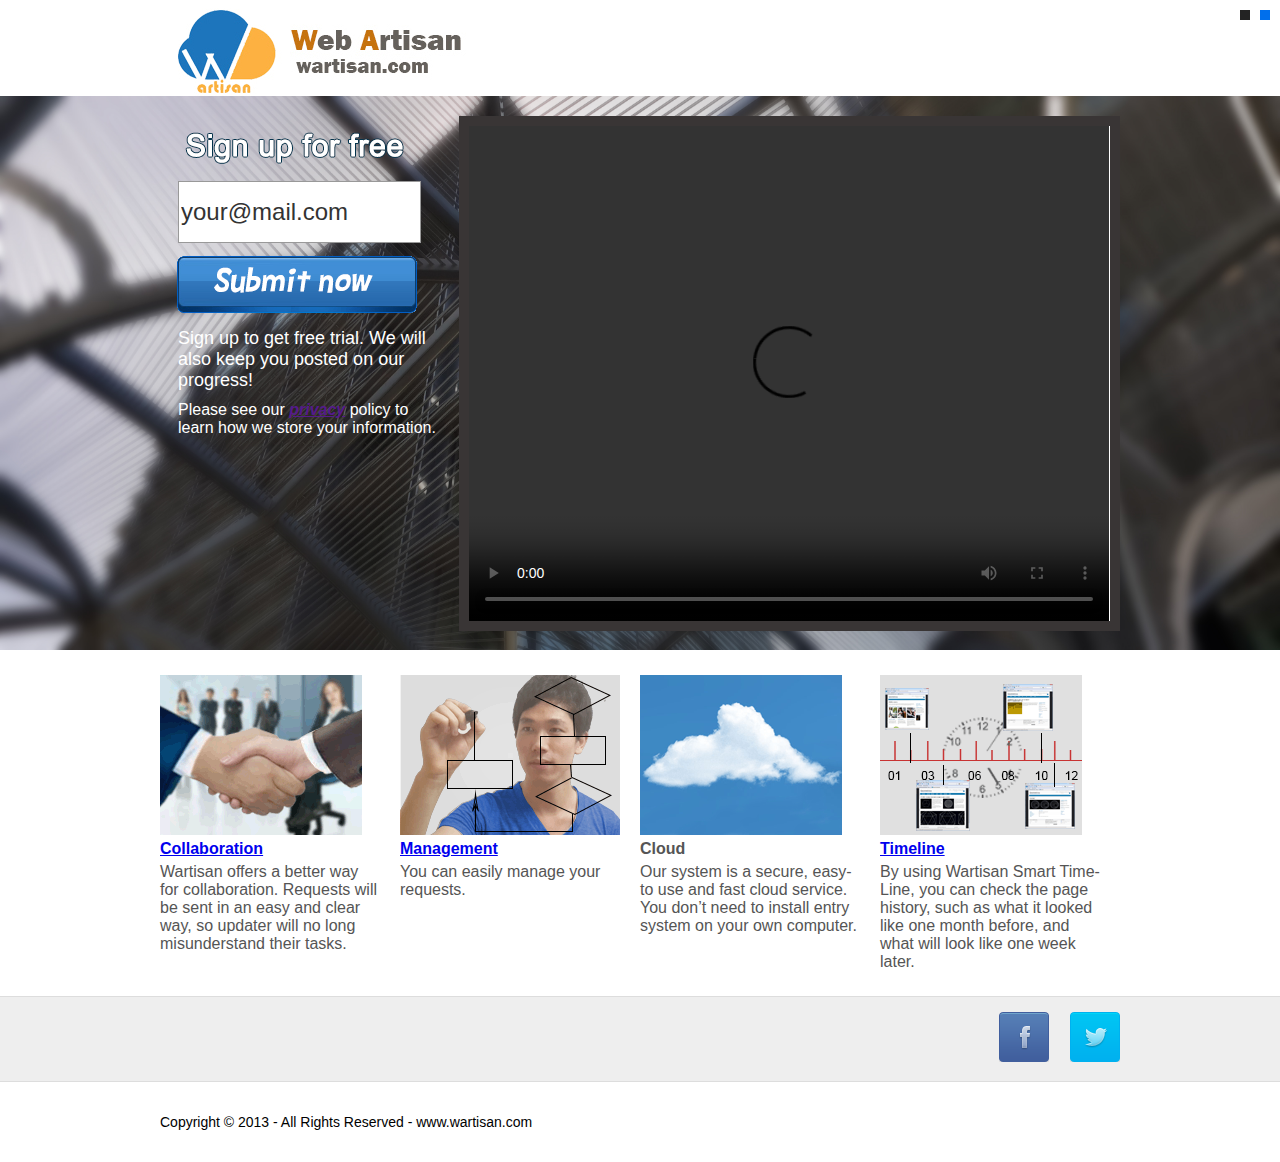
==== wartisan/AA.html @ f2b8f7e0 "change videos link" ====
<!DOCTYPE html PUBLIC "-//W3C//DTD XHTML 1.0 Transitional//EN" "http://www.w3.org/TR/xhtml1/DTD/xhtml1-transitional.dtd">
<html xmlns="http://www.w3.org/1999/xhtml">
<head>
<meta http-equiv="Content-Type" content="text/html; charset=utf-8" />
<title>Web Artisan</title>
<link href="css/style.css" rel="stylesheet" type="text/css" />
<link rel="stylesheet" href="css/jquery-ui-1.10.3.custom.min.css">
<link rel="stylesheet" href="css/colorbox.css" />

<script src="js/jquery-1.9.1.js"></script>
<script src="js/jquery-ui-1.10.3.custom.min.js"></script>
<script src="js/jquery-1.9.1.js"></script>
<script src="js/jquery.colorbox.js"></script>
<script src="js/index.js"></script>


</head>

<body>
<div id="skin"><span style="background:#232323"></span><span style=" background:#006fec;"></span></div>
<div>
	<div class="header"></div>
</div>
<div id="container" class="container skin2bg">
	<div class="maincontent">
    	<div class="cleft">
           <p class="tsignup"></p>
           <div id="signup">
           	<p class="ctext"> <input id="email" type="text" value="your@mail.com" /></p>
           	<p class="cbutton"> <input id="submit" type="submit" value="" name="submit"></p>
           </div>
           <p class="promotext">Sign up to get free trial. We will also keep you posted on our progress!</p>
           <p class="promotext smal">Please see our <a href="" ><i><b>privacy</b></i></a> policy to learn how we store your 
information.</p>
        </div>
        <div class="cright">
        <div style="height:20px;"></div>
            <div id="vconent" class="vconent skin2bo">
       
                <div class="video">   
                  <video width="640" height="495" controls="controls">
  <source src="http://www.youtube.com/embed/vaaP0yfNMqs?rel=0&amp;wmode=transparent" type="video/mp4" />
 
 <!-- <object data="videos/introduction.mp4" width="640" height="495">
    <embed src="" width="640" height="495" />
  </object>-->
</video> </div>
            </div>    
        </div>
  </div>
</div>
<div class="brief">
     <ul>
         <li><a class="collaboration" href="http://www.youtube.com/embed/vaaP0yfNMqs?rel=0&amp;wmode=transparent"><img src="images/008.gif"></a>
            <div class="info">
                <h4><a class="collaboration" href="http://www.youtube.com/embed/vaaP0yfNMqs?rel=0&amp;wmode=transparent">Collaboration</a></h4>
                <p>Wartisan offers a better way for collaboration. Requests will be sent in an easy and clear way, so updater will no long misunderstand their tasks.</p>
             </div>
         </li>
          <li><a class="management" href="http://www.youtube.com/embed/_NixVX_PZ_4?rel=0&amp;wmode=transparent"><img src="images/009.gif"></a>
            <div class="info">
                <h4><a class="management" href="http://www.youtube.com/embed/_NixVX_PZ_4?rel=0&amp;wmode=transparent">Management</a></h4>
                <p>You can easily manage your requests.</p>
             </div>
         </li>
          <li><img src="images/011.gif">
            <div class="info">
                <h4>Cloud</h4>
                <p>Our system is a secure, easy-to use and fast cloud service. You don’t need to install entry system on your own computer.</p>
             </div>
         </li>
          <li><a class="timeline" href="http://www.youtube.com/embed/6bDSxxlqgKk?rel=0&amp;wmode=transparent"><img src="images/012.gif"></a>
            <div class="info">
                <h4><a class="timeline" href="http://www.youtube.com/embed/6bDSxxlqgKk?rel=0&amp;wmode=transparent">Timeline</a></h4>
                <p>By using Wartisan Smart Time-Line, you can check the page history, such as what it looked like one month before, and what will look like one week later.</p>
             </div>
         </li>
   </ul>
   <div style="height:10px;clear:both"></div>
</div>
<div class="clink">
	<div class="icon">
    	<a href="" class="ico icon1"></a>
        <a href="" class="ico icon2"></a>
    </div>
</div>
<div class="footer">
	Copyright © 2013 - All Rights Reserved - www.wartisan.com
</div>
</body>
</html>
<script language="javascript">
var oSkin = document.getElementById('skin').getElementsByTagName('span');
var ovconent = document.getElementById("vconent");
var ocontainer = document.getElementById("container");
oSkin[0].onclick = function()
{
	ocontainer.className = 'container skin2bg';
	ovconent.className = 'vconent skin2bo';
}
oSkin[1].onclick = function()
{
	ocontainer.className = 'container';
	ovconent.className = 'vconent';
}

</script>
---- wartisan/css/style.css ----
@charset "utf-8";
/* CSS Document */

body{padding:0; margin:0; background:#FFF; font-size:16px; font-family: Verdana, Geneva, sans-serif,Arial, Helvetica, sans-serif;}
.header{width:960px; height:96px; background:url(../images/001.gif) no-repeat; margin:0 auto;}
.container{ background:#42abe2; }
.skin2bg{background:url(../images/bgbg.jpg);filter:"progid:DXImageTransform.Microsoft.AlphaImageLoader(sizingMethod='scale')";
-moz-background-size:100% 100%; background-size:100% 100%;}
.container .maincontent{width:960px; height:554px; margin:0 auto;}
.container .maincontent .cleft{ float:left; width:297px;}

.container .maincontent .cleft p{margin:0; padding:0;}
.container .maincontent .cleft p.tsignup{ margin-top:25px; margin-left:18px; height:60px; width:232px; background:url(../images/003.png) no-repeat}
.container .maincontent .cleft p.ctext input{width:237px; height:58px; border:1px solid #999; line-height:58px;font-size:24px; color:#333; margin-left:18px;}
.container .maincontent .cleft p.cbutton input{ width:245px; height:65px; margin:10px 0 0px 15px; background:url(../images/004.gif) no-repeat; border:0;}
.container .maincontent .cleft p.promotext{ margin:10px 20px 0px 18px; font-size:18px; color:#fff;}
.container .maincontent .cleft p.smal{ font-size:16px;}
.container .maincontent .cright{ margin-left:297px;}
.vconent{width:661px; height:515px; background:#286baf; float:right;}
.container .maincontent .skin2bo{background:#393535;}
.vconent .video{margin:10px; width:641px; height:495px; background:#FFF;}
.brief{width:960px; clear:both;color: #555555; margin: 5px auto; text-align: left; word-break: normal; word-wrap: break-word;}
.brief ul{padding:0px; margin:0px;}
.brief ul li{ float:left; list-style:none; width:240px;  margin:20px 0px 5px 0px;}
.brief ul li .info{ width:220px; margin:5px 0px;}
.brief ul li .info h4{ margin:0; padding:0;margin:5px 0px;}
.brief ul li .info p{ margin:0; padding:0;}
.clink{ background:#eee; border:1px solid #ddd; border-left:0; border-right:0; height:84px;}
.clink .icon{text-align:right; width:960px; margin:15px auto;}
.clink .icon .ico{ display:inline-block; height: 53px;margin-left: 17px;overflow: hidden;vertical-align: middle;width: 50px; background:url(../images/sprite.png) no-repeat;}
.clink .icon .icon1{background-position: 0 0;}
.clink .icon .icon2{background-position: -50px 0;}
.footer{text-align:left; width:960px; height:80px; line-height:80px; margin:0 auto; font-size:14px;}
#skin{position:absolute; top:5px; right:5px; z-index:999;}
#skin span{display:block;float:left;width:10px;height:10px;margin:5px;background:#06F;cursor:pointer;}

/*bingna：添加errormessage样式*/
#errormessage{color: red; margin: 3px 0 0 20px;}
---- wartisan/css/colorbox.css ----
/*
    Colorbox Core Style:
    The following CSS is consistent between example themes and should not be altered.
*/
#colorbox, #cboxOverlay, #cboxWrapper{position:absolute; top:0; left:0; z-index:9999; overflow:hidden;}
#cboxOverlay{position:fixed; width:100%; height:100%;}
#cboxMiddleLeft, #cboxBottomLeft{clear:left;}
#cboxContent{position:relative;}
#cboxLoadedContent{overflow:auto; -webkit-overflow-scrolling: touch;}
#cboxTitle{margin:0;}
#cboxLoadingOverlay, #cboxLoadingGraphic{position:absolute; top:0; left:0; width:100%; height:100%;}
#cboxPrevious, #cboxNext, #cboxClose, #cboxSlideshow{cursor:pointer;}
.cboxPhoto{float:left; margin:auto; border:0; display:block; max-width:none; -ms-interpolation-mode:bicubic;}
.cboxIframe{width:100%; height:100%; display:block; border:0;}
#colorbox, #cboxContent, #cboxLoadedContent{box-sizing:content-box; -moz-box-sizing:content-box; -webkit-box-sizing:content-box;}

/* 
    User Style:
    Change the following styles to modify the appearance of Colorbox.  They are
    ordered & tabbed in a way that represents the nesting of the generated HTML.
*/
#cboxOverlay{background:url(images/overlay.png) repeat 0 0;}
#colorbox{outline:0;}
    #cboxTopLeft{width:21px; height:21px; background:url(images/controls.png) no-repeat -101px 0;}
    #cboxTopRight{width:21px; height:21px; background:url(images/controls.png) no-repeat -130px 0;}
    #cboxBottomLeft{width:21px; height:21px; background:url(images/controls.png) no-repeat -101px -29px;}
    #cboxBottomRight{width:21px; height:21px; background:url(images/controls.png) no-repeat -130px -29px;}
    #cboxMiddleLeft{width:21px; background:url(images/controls.png) left top repeat-y;}
    #cboxMiddleRight{width:21px; background:url(images/controls.png) right top repeat-y;}
    #cboxTopCenter{height:21px; background:url(images/border.png) 0 0 repeat-x;}
    #cboxBottomCenter{height:21px; background:url(images/border.png) 0 -29px repeat-x;}
    #cboxContent{background:#fff; overflow:hidden;}
        .cboxIframe{background:#fff;}
        #cboxError{padding:50px; border:1px solid #ccc;}
        #cboxLoadedContent{margin-bottom:28px;}
        #cboxTitle{position:absolute; bottom:4px; left:0; text-align:center; width:100%; color:#949494;}
        #cboxCurrent{position:absolute; bottom:4px; left:58px; color:#949494;}
        #cboxLoadingOverlay{background:url(images/loading_background.png) no-repeat center center;}
        #cboxLoadingGraphic{background:url(images/loading.gif) no-repeat center center;}

        /* these elements are buttons, and may need to have additional styles reset to avoid unwanted base styles */
        #cboxPrevious, #cboxNext, #cboxSlideshow, #cboxClose {border:0; padding:0; margin:0; overflow:visible; width:auto; background:none; }
        
        /* avoid outlines on :active (mouseclick), but preserve outlines on :focus (tabbed navigating) */
        #cboxPrevious:active, #cboxNext:active, #cboxSlideshow:active, #cboxClose:active {outline:0;}

        #cboxSlideshow{position:absolute; bottom:4px; right:30px; color:#0092ef;}
        #cboxPrevious{position:absolute; bottom:0; left:0; background:url(images/controls.png) no-repeat -75px 0; width:25px; height:25px; text-indent:-9999px;}
        #cboxPrevious:hover{background-position:-75px -25px;}
        #cboxNext{position:absolute; bottom:0; left:27px; background:url(images/controls.png) no-repeat -50px 0; width:25px; height:25px; text-indent:-9999px;}
        #cboxNext:hover{background-position:-50px -25px;}
        #cboxClose{position:absolute; bottom:0; right:0; background:url(images/controls.png) no-repeat -25px 0; width:25px; height:25px; text-indent:-9999px;}
        #cboxClose:hover{background-position:-25px -25px;}

/*
  The following fixes a problem where IE7 and IE8 replace a PNG's alpha transparency with a black fill
  when an alpha filter (opacity change) is set on the element or ancestor element.  This style is not applied to or needed in IE9.
  See: http://jacklmoore.com/notes/ie-transparency-problems/
*/
.cboxIE #cboxTopLeft,
.cboxIE #cboxTopCenter,
.cboxIE #cboxTopRight,
.cboxIE #cboxBottomLeft,
.cboxIE #cboxBottomCenter,
.cboxIE #cboxBottomRight,
.cboxIE #cboxMiddleLeft,
.cboxIE #cboxMiddleRight {
    filter: progid:DXImageTransform.Microsoft.gradient(startColorstr=#00FFFFFF,endColorstr=#00FFFFFF);
}
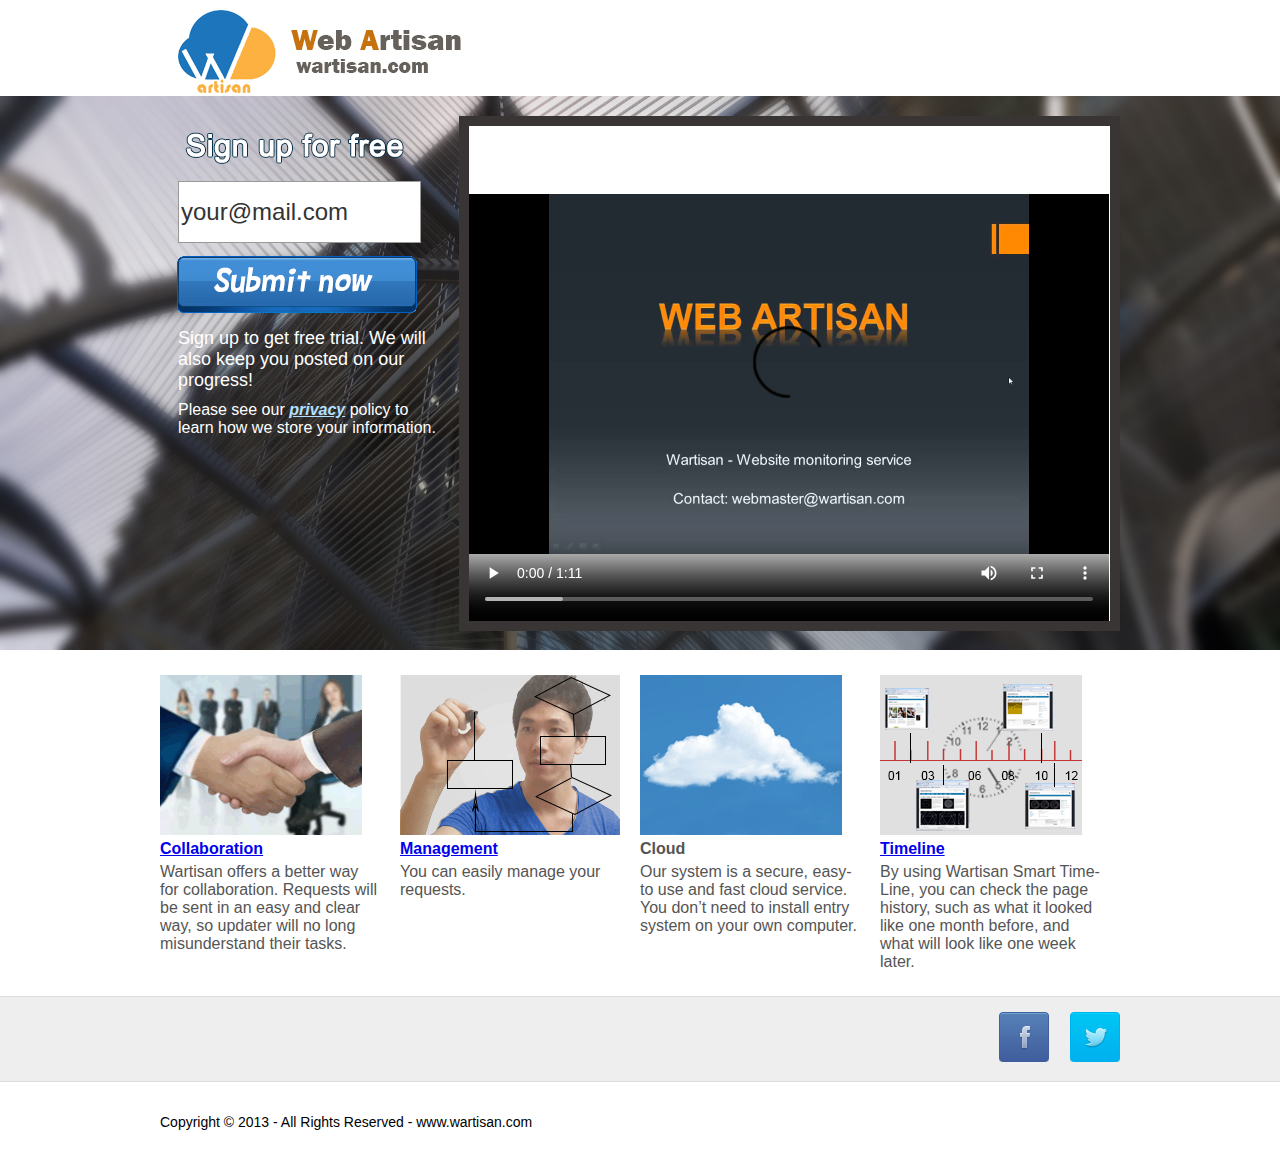
==== commit 862dda8f: "add title icon" ====
--- a/wartisan/AA.html
+++ b/wartisan/AA.html
@@ -2,6 +2,7 @@
 <html xmlns="http://www.w3.org/1999/xhtml">
 <head>
 <meta http-equiv="Content-Type" content="text/html; charset=utf-8" />
+<link rel="icon" href="images/logo.gif" type="image/gif" /><!--给标题栏加小图标-->
 <title>Web Artisan</title>
 <link href="css/style.css" rel="stylesheet" type="text/css" />
 <link rel="stylesheet" href="css/jquery-ui-1.10.3.custom.min.css">
@@ -30,7 +31,7 @@
            	<p class="cbutton"> <input id="submit" type="submit" value="" name="submit"></p>
            </div>
            <p class="promotext">Sign up to get free trial. We will also keep you posted on our progress!</p>
-           <p class="promotext smal">Please see our <a href="" ><i><b>privacy</b></i></a> policy to learn how we store your 
+           <p class="promotext smal">Please see our <a href="privacy.html" ><i><b>privacy</b></i></a> policy to learn how we store your 
 information.</p>
         </div>
         <div class="cright">
@@ -38,8 +39,8 @@
             <div id="vconent" class="vconent skin2bo">
        
                 <div class="video">   
-                  <video width="640" height="495" controls="controls">
-  <source src="http://www.youtube.com/embed/vaaP0yfNMqs?rel=0&amp;wmode=transparent" type="video/mp4" />
+                  <video id="video" width="640" height="495" controls="controls">
+  <source src="videos/introduction.mp4" type="video/mp4" />
  
  <!-- <object data="videos/introduction.mp4" width="640" height="495">
     <embed src="" width="640" height="495" />
@@ -80,8 +81,8 @@
 </div>
 <div class="clink">
 	<div class="icon">
-    	<a href="" class="ico icon1"></a>
-        <a href="" class="ico icon2"></a>
+    	<a href="https://www.facebook.com/web.artisan.3" class="ico icon1"></a>
+      <a href="https://twitter.com/webwartisan" class="ico icon2"></a>
     </div>
 </div>
 <div class="footer">
--- a/wartisan/css/style.css
+++ b/wartisan/css/style.css
@@ -15,6 +15,7 @@
 .container .maincontent .cleft p.cbutton input{ width:245px; height:65px; margin:10px 0 0px 15px; background:url(../images/004.gif) no-repeat; border:0;}
 .container .maincontent .cleft p.promotext{ margin:10px 20px 0px 18px; font-size:18px; color:#fff;}
 .container .maincontent .cleft p.smal{ font-size:16px;}
+.container .maincontent .cleft p.smal a{ color:#b4e0ff}
 .container .maincontent .cright{ margin-left:297px;}
 .vconent{width:661px; height:515px; background:#286baf; float:right;}
 .container .maincontent .skin2bo{background:#393535;}
@@ -32,7 +33,7 @@
 .clink .icon .icon2{background-position: -50px 0;}
 .footer{text-align:left; width:960px; height:80px; line-height:80px; margin:0 auto; font-size:14px;}
 #skin{position:absolute; top:5px; right:5px; z-index:999;}
-#skin span{display:block;float:left;width:10px;height:10px;margin:5px;background:#06F;cursor:pointer;}
+#skin span{display:block;float:left;width:10p
 
 /*bingna：添加errormessage样式*/
 #errormessage{color: red; margin: 3px 0 0 20px;}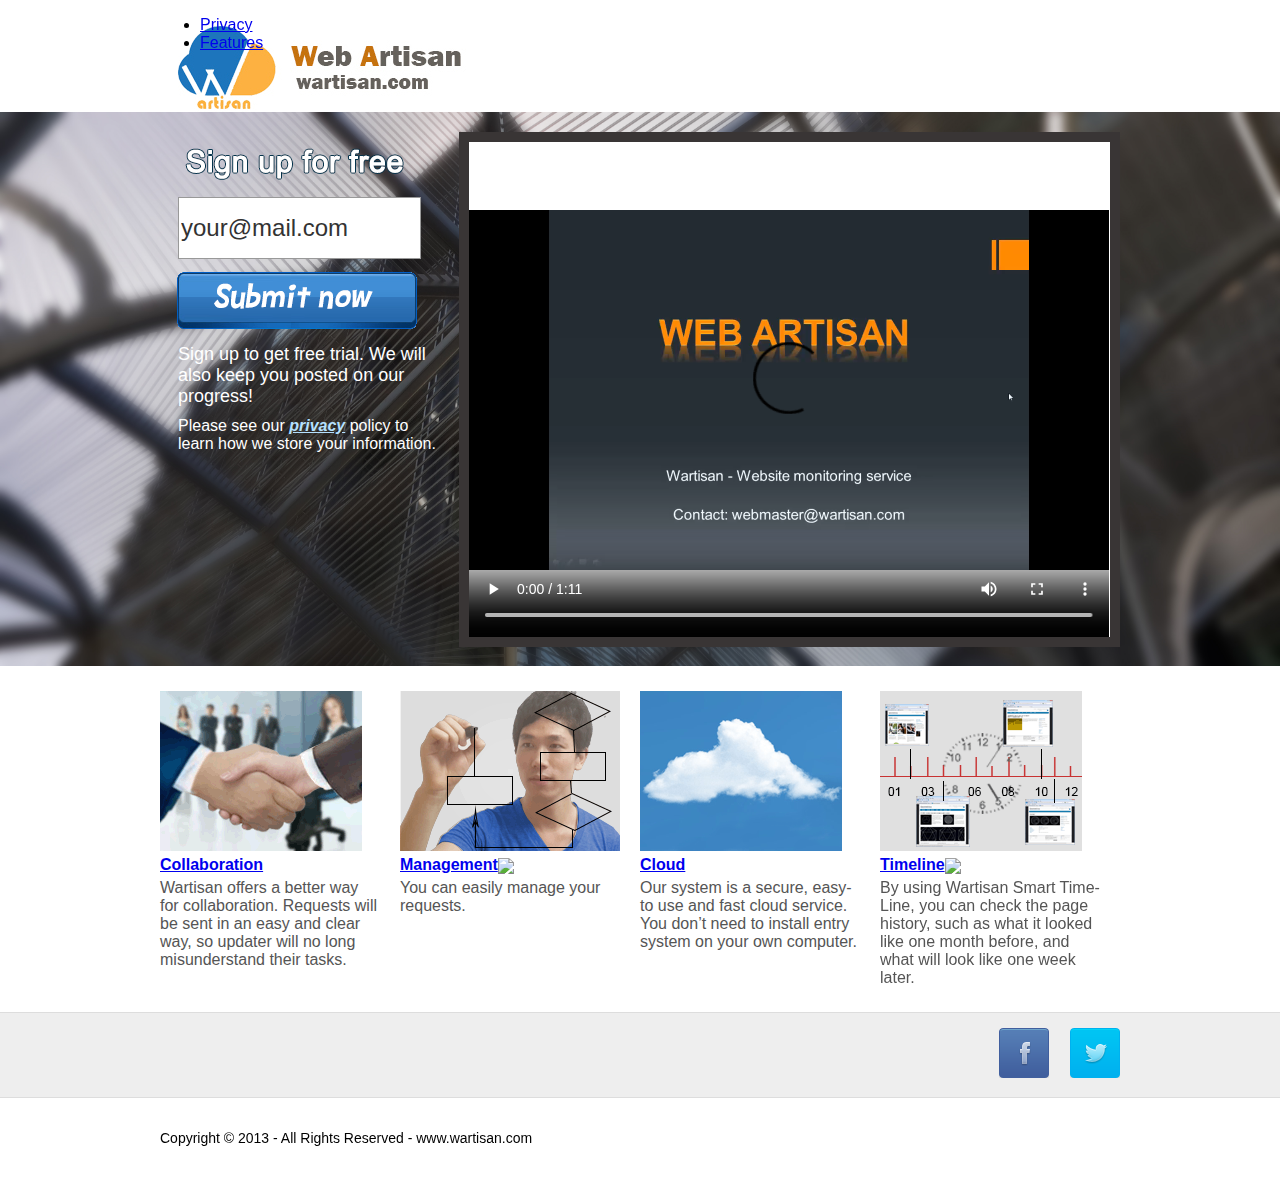
==== commit b1dc7ceb: "v0.3" ====
--- a/wartisan/AA.html
+++ b/wartisan/AA.html
@@ -20,7 +20,12 @@
 <body>
 <div id="skin"><span style="background:#232323"></span><span style=" background:#006fec;"></span></div>
 <div>
-	<div class="header"></div>
+	<div class="header">
+        <ul class="nav">
+        <li><a href="privacy.html">Privacy</a></li>
+        <li><a href="features.html">Features</a></li>
+        </ul>
+	</div>
 </div>
 <div id="container" class="container skin2bg">
 	<div class="maincontent">
@@ -52,27 +57,27 @@
 </div>
 <div class="brief">
      <ul>
-         <li><a class="collaboration" href="http://www.youtube.com/embed/vaaP0yfNMqs?rel=0&amp;wmode=transparent"><img src="images/008.gif"></a>
+         <li><a class="collaboration" href="features.html"><img src="images/008.gif"></a>
             <div class="info">
-                <h4><a class="collaboration" href="http://www.youtube.com/embed/vaaP0yfNMqs?rel=0&amp;wmode=transparent">Collaboration</a></h4>
+                <h4><a class="collaboration" href="features.html">Collaboration</a></h4>
                 <p>Wartisan offers a better way for collaboration. Requests will be sent in an easy and clear way, so updater will no long misunderstand their tasks.</p>
              </div>
          </li>
           <li><a class="management" href="http://www.youtube.com/embed/_NixVX_PZ_4?rel=0&amp;wmode=transparent"><img src="images/009.gif"></a>
             <div class="info">
-                <h4><a class="management" href="http://www.youtube.com/embed/_NixVX_PZ_4?rel=0&amp;wmode=transparent">Management</a></h4>
+                <h4><a class="management" href="http://www.youtube.com/embed/_NixVX_PZ_4?rel=0&amp;wmode=transparent">Management<img src="images/movies.png" border='0' align="absmiddle"/></a></h4>
                 <p>You can easily manage your requests.</p>
              </div>
          </li>
-          <li><img src="images/011.gif">
+          <li><a href="features.html"><img src="images/011.gif"></a>
             <div class="info">
-                <h4>Cloud</h4>
+                <h4><a href="features.html">Cloud</a></h4>
                 <p>Our system is a secure, easy-to use and fast cloud service. You don’t need to install entry system on your own computer.</p>
              </div>
          </li>
           <li><a class="timeline" href="http://www.youtube.com/embed/6bDSxxlqgKk?rel=0&amp;wmode=transparent"><img src="images/012.gif"></a>
             <div class="info">
-                <h4><a class="timeline" href="http://www.youtube.com/embed/6bDSxxlqgKk?rel=0&amp;wmode=transparent">Timeline</a></h4>
+                <h4><a class="timeline" href="http://www.youtube.com/embed/6bDSxxlqgKk?rel=0&amp;wmode=transparent">Timeline<img src="images/movies.png" border='0' align="absmiddle"/></a></h4>
                 <p>By using Wartisan Smart Time-Line, you can check the page history, such as what it looked like one month before, and what will look like one week later.</p>
              </div>
          </li>
